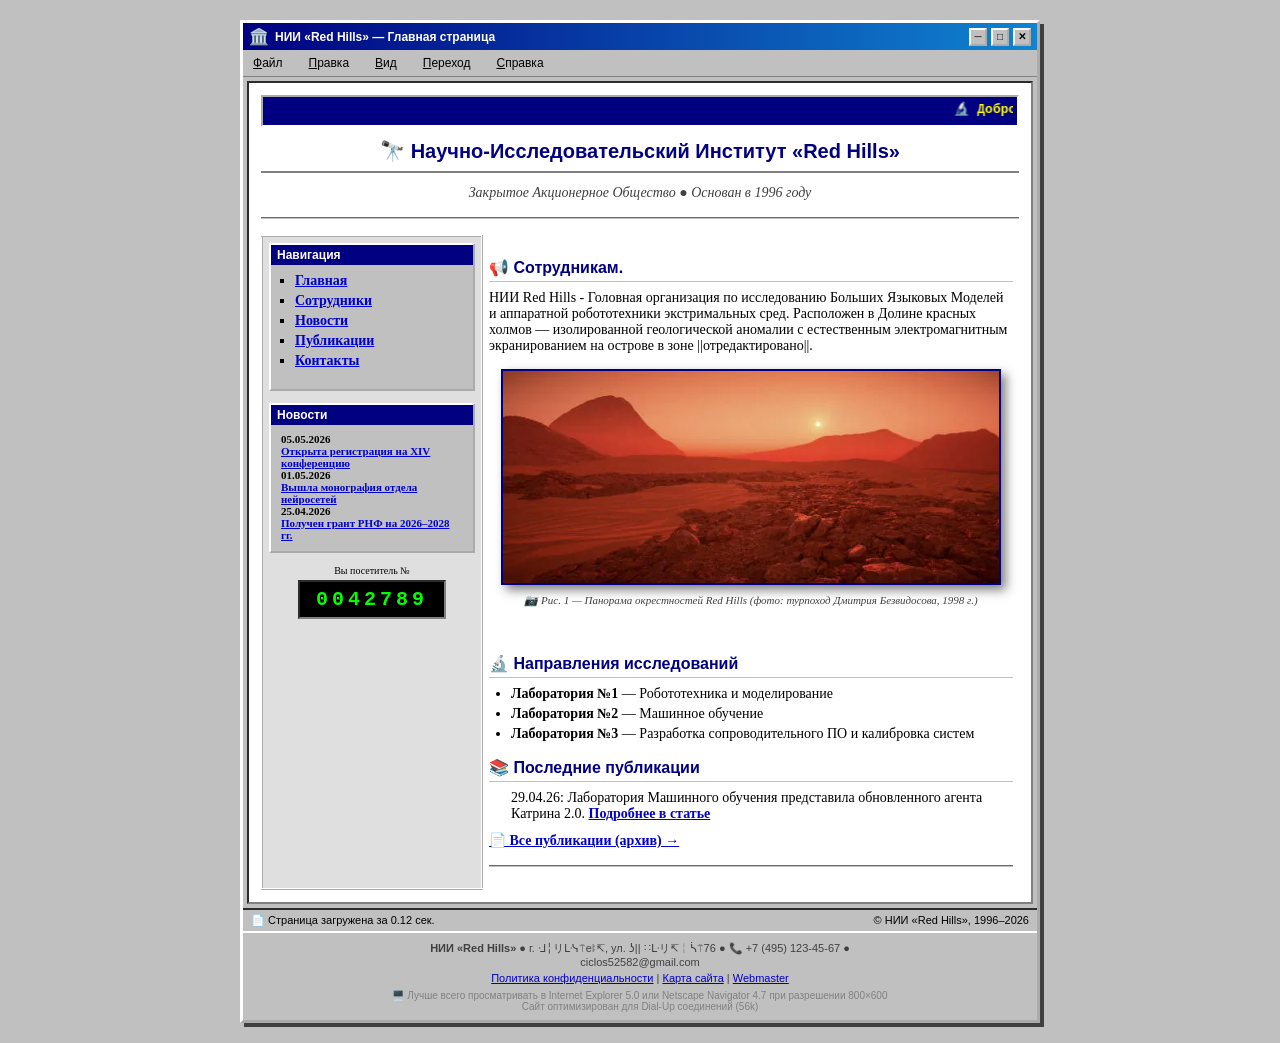
==== redhills/index.html @ 8268fa5d "Added Main code base" ====
<!DOCTYPE html>
<html lang="ru">
<head>
    <meta charset="UTF-8">
    <meta name="viewport" content="width=device-width, initial-scale=1.0">
    <link rel="stylesheet" href="style.css">
    
    <title>НИИ «RedHills» — официальный сайт</title>
</head>
<body>

<div class="main-window">

    <!-- ТАЙТЛ-БАР -->
    <div class="title-bar">
        <div class="title-bar-left">
            <span class="title-bar-icon">🏛️</span>
            <span>НИИ «Red Hills» — Главная страница</span>
        </div>
        <div class="title-bar-buttons">
            <span class="win-btn">─</span>
            <span class="win-btn">□</span>
            <span class="win-btn">✕</span>
        </div>
    </div>

    <!-- МЕНЮ -->
    <div class="menu-bar">
        <span class="menu-item"><u>Ф</u>айл</span>
        <span class="menu-item"><u>П</u>равка</span>
        <span class="menu-item"><u>В</u>ид</span>
        <span class="menu-item"><u>П</u>ереход</span>
        <span class="menu-item"><u>С</u>правка</span>
    </div>

    <!-- КОНТЕНТ ОКНА -->
    <div class="window-content">

        <!-- Бегущая строка -->
        <div class="marquee-wrap">
            <marquee behavior="scroll" direction="left" scrollamount="4">
                🔬 Добро пожаловать на официальный сайт НИИ «Red Hills»! 🧬 Передовой институт в области исследования Искуственного интелекта 💻 Открыта запись на июньскую конференцию 2026 года! 📡 Следите за обновлениями в разделе "Новости"! ⚛️
            </marquee>
        </div>

        <!-- Заголовок -->
        <h1>🔭 Научно-Исследовательский Институт «Red Hills»</h1>
        <p style="text-align: center; font-style: italic; color: #404040;">
        Закрытое Акционерное Общество ● Основан в 1996 году
        </p>

        <hr>

        <!-- ОСНОВНАЯ ТАБЛИЦА: КОНТЕНТ + БОКОВУШКА -->
        <table class="layout-table">
            <tr>
                <!-- БОКОВАЯ ПАНЕЛЬ -->
                <td class="sidebar-cell">

                    <div class="sidebar-box">
                        <h4> Навигация</h4>
                        <ul style="list-style-type: square; margin-left: 14px;">
                            <li><a href="index.html"> Главная</a></li>
                            <li><a href="#"> Сотрудники</a></li>
                            <li><a href="news.html"> Новости</a></li>
                            <li><a href="published.html"> Публикации</a></li>
                            <li><a href="#" id ="openPopupLink"> Контакты</a></li>
                        </ul>
                    </div>

                    <div class="sidebar-box">
                        <h4> Новости</h4>
                        <p style="font-size: 11px;">
                            <b>05.05.2026</b><br>
                            <a href="#">Открыта регистрация на XIV конференцию</a>
                        </p>
                        <p style="font-size: 11px;">
                            <b>01.05.2026</b><br>
                            <a href="#">Вышла монография отдела нейросетей</a>
                        </p>
                        <p style="font-size: 11px;">
                            <b>25.04.2026</b><br>
                            <a href="#">Получен грант РНФ на 2026–2028 гг.</a>
                        </p>
                    </div>

                    <div style="text-align: center; margin-top: 10px;">
                        <p style="font-size: 10px; margin-bottom: 4px;">Вы посетитель №</p>
                        <span class="counter">0042789</span>
                    </div>
                </td>

                <!-- ОСНОВНОЙ КОНТЕНТ -->
                <td class="main-cell">

                    <h2>📢 Сотрудникам.</h2>
                    <p>
                        НИИ Red Hills - Головная организация по исследованию Больших Языковых Моделей и аппаратной робототехники экстримальных сред.
                        Расположен в Долине красных холмов — изолированной геологической аномалии с естественным электромагнитным экранированием на острове в зоне ||отредактировано||.
                    </p>

<div style="text-align: center; margin: 15px 0;">
    <img src="images/redhills.webp"
         alt="Окресности Red Hills"
         width="500"
         style="border: 2px solid #000080; 
                box-shadow: 5px 5px 10px rgba(0,0,0,0.5);">
    <p style="font-size: 11px; font-style: italic; margin-top: 5px; color: #404040;">
        📷 Рис. 1 — Панорама окрестностей Red Hills (фото: турпоход Дмитрия Безвидосова, 1998 г.)
    </p>
</div>

<br clear="all">

                    <h2>🔬 Направления исследований</h2>
                    <ul>
                        <li><b>Лаборатория №1</b> — Робототехника и моделирование</li>
                        <li><b>Лаборатория №2</b> — Машинное обучение</li>
                        <li><b>Лаборатория №3</b> — Разработка сопроводительного ПО и калибровка систем</li>
                    </ul>

                    <h2>📚 Последние публикации</h2>
                    <ul>
                        29.04.26: Лаборатория Машинного обучения представила обновленного агента Катрина 2.0. <a href="news.html">Подробнее в статье</a>
                    </ul>
                    <p><a href="published.html">📄 Все публикации (архив) →</a></p>

                    <hr>
                </td>
            </tr>
        </table>
    </div>

    <!-- СТАТУС-БАР -->
    <div class="status-bar">
        <span>📄 Страница загружена за 0.12 сек.</span>
        <span>© НИИ «Red Hills», 1996–2026</span>
    </div>

    <!-- ПОДВАЛ -->
    <div class="footer-bar">
        <p>
            <b>НИИ «Red Hills»</b> ● г. ᒲ╎リᒷᓭ⍑eꖎ↸, ул. ʖ|| ∷ᒷリ↸╎ᓵ⍑76 ●
            📞 +7 (495) 123-45-67 ● <p>ciclos52582@gmail.com</p>
        </p>
        <p style="margin-top: 4px;">
            <a href="#">Политика конфиденциальности</a> |
            <a href="#">Карта сайта</a> |
            <a href="#">Webmaster</a>
        </p>
        <p style="margin-top: 6px; font-size: 10px; color: #808080;">
            🖥️ Лучше всего просматривать в Internet Explorer 5.0 или Netscape Navigator 4.7 при разрешении 800×600<br>
            Сайт оптимизирован для Dial-Up соединений (56k)
        </p>
    </div>
</div>

<div class="win95-popup" id="popupWindow">
        <div class="popup-title-bar" id="popupTitleBar">
            <div class="popup-title-text">
                <span>📝</span>
                <span>Контакты</span>
            </div>
            <div class="popup-close-btn" id="popupCloseBtn">✕</div>
        </div>
        <div class="popup-body">
            <p><strong>Официальный почтовый ящик пресслужбы НИИ "Red Hills":</strong></p>
            <br>
            <p>ciclos52582@gmail.com</p>
            <button class="popup-ok-btn" id="popupOkBtn">ОК</button>
        </div>
    </div>
<script src="main.js"></script>
</body>
</html>
---- redhills/style.css ----
/* ========== ПЕРЕМЕННЫЕ ========== */
:root {
    --bg-main: #c0c0c0;
    --win-gray: #808080;
    --win-dark: #404040;
    --win-light: #dfdfdf;
    --title-blue: #000080;
    --link-blue: #0000cc;
    --visited-purple: #800080;
    --highlight: #ffff80;
}

/* ========== СБРОС ========== */
* {
    margin: 0;
    padding: 0;
    box-sizing: border-box;
}

/* ========== БАЗОВАЯ СТРАНИЦА (фон исправлен, чтобы уходил вниз) ========== */
body {
    background-color: #c0c0c0;   /* было lightgray — теперь совпадает с цветом окна */
    font-family: 'Times New Roman', Times, serif;
    font-size: 14px;
    color: #000000;
    display: flex;
    justify-content: center;
    padding: 20px;
    margin: 0;
}

/* ========== ОСНОВНОЙ КОНТЕЙНЕР ========== */
.main-window {
    width: 800px;
    max-width: 100%;
    background-color: #c0c0c0;
    border: 3px outset #ffffff;
    box-shadow: 4px 4px 0px #404040;
}

/* ========== ЗАГОЛОВОК ОКНА ========== */
.title-bar {
    background: linear-gradient(90deg, #000080, #1084d0);
    color: white;
    padding: 4px 6px;
    display: flex;
    align-items: center;
    justify-content: space-between;
    font-family: 'Arial', 'Helvetica', sans-serif;
    font-size: 12px;
    font-weight: bold;
    cursor: default;
}
.title-bar-left {
    display: flex;
    align-items: center;
    gap: 6px;
}
.title-bar-icon {
    font-size: 16px;
}
.title-bar-buttons {
    display: flex;
    gap: 4px;
}
.win-btn {
    background: #c0c0c0;
    color: black;
    width: 18px;
    height: 18px;
    font-size: 10px;
    font-weight: bold;
    border: 2px outset #ffffff;
    display: flex;
    align-items: center;
    justify-content: center;
    line-height: 1;
    cursor: pointer;
    font-family: 'Arial', sans-serif;
}
.win-btn:active {
    border-style: inset;
}

/* ========== МЕНЮ-БАР ========== */
.menu-bar {
    background: #c0c0c0;
    border-bottom: 1px solid #808080;
    padding: 4px 6px;
    font-family: 'Arial', 'Helvetica', sans-serif;
    font-size: 12px;
    display: flex;
    gap: 18px;
}
.menu-item {
    cursor: pointer;
    padding: 2px 4px;
}
.menu-item:hover {
    background: #000080;
    color: white;
}
.menu-item u {
    text-decoration: underline;
}

/* ========== ОСНОВНОЕ СОДЕРЖИМОЕ ========== */
.window-content {
    padding: 12px;
    background: #ffffff;
    border: 2px inset #808080;
    margin: 4px;
}

/* ========== БЕГУЩАЯ СТРОКА ========== */
.marquee-wrap {
    background: #000080;
    border: 2px inset #ffffff;
    padding: 4px;
    margin-bottom: 12px;
    overflow: hidden;
}
.marquee-wrap marquee {
    color: #ffff00;
    font-family: 'Courier New', monospace;
    font-size: 13px;
    font-weight: bold;
}

/* ========== ЗАГОЛОВКИ ========== */
h1 {
    font-family: 'Arial', 'Helvetica', sans-serif;
    font-size: 20px;
    color: #000080;
    text-align: center;
    border-bottom: 2px solid #808080;
    padding-bottom: 8px;
    margin-bottom: 12px;
}
h2 {
    font-family: 'Arial', 'Helvetica', sans-serif;
    font-size: 16px;
    color: #000080;
    border-bottom: 1px solid #c0c0c0;
    padding-bottom: 4px;
    margin: 16px 0 8px;
}
h3 {
    font-family: 'Arial', 'Helvetica', sans-serif;
    font-size: 14px;
    color: #000080;
    margin: 12px 0 6px;
}

/* ========== ССЫЛКИ ========== */
a {
    color: #0000cc;
    text-decoration: underline;
    font-weight: bold;
}
a:visited {
    color: #800080;
}
a:hover {
    color: #ff0000;
    background: #ffff80;
}

/* ========== ТАБЛИЦЫ ========== */
table.layout-table {
    width: 100%;
    border-collapse: collapse;
    border: none;
}
table.layout-table td {
    vertical-align: top;
    padding: 6px;
}
td.sidebar-cell {
    width: 220px;
    background: #dfdfdf;
    border: 2px inset #ffffff;
    padding: 8px;
}
td.main-cell {
    background: #ffffff;
    padding: 10px;
}

/* ========== БОКОВАЯ ПАНЕЛЬ ========== */
.sidebar-box {
    background: #c0c0c0;
    border: 2px outset #ffffff;
    padding: 10px;
    margin-bottom: 12px;
}
.sidebar-box h4 {
    font-family: 'Arial', 'Helvetica', sans-serif;
    font-size: 12px;
    color: white;
    background: #000080;
    padding: 3px 6px;
    margin: -10px -10px 8px -10px;
}

/* ========== СПИСКИ ========== */
ul, ol {
    margin-left: 22px;
    margin-bottom: 10px;
}
li {
    margin-bottom: 4px;
}

/* ========== ЗАГЛУШКА ИЗОБРАЖЕНИЯ ========== */
.img-placeholder {
    background: #c0c0c0;
    border: 2px dashed #808080;
    text-align: center;
    padding: 20px;
    margin: 10px 0;
    font-family: 'Courier New', monospace;
    font-size: 12px;
    color: #404040;
}

/* ========== РАЗДЕЛИТЕЛЬ ========== */
hr {
    border: none;
    border-top: 2px groove #c0c0c0;
    margin: 16px 0;
}

/* ========== СЧЁТЧИК ========== */
.counter {
    text-align: center;
    background: #000000;
    color: #00ff00;
    font-family: 'Courier New', monospace;
    font-size: 20px;
    font-weight: bold;
    padding: 6px 16px;
    display: inline-block;
    border: 2px inset #808080;
    letter-spacing: 4px;
}

/* ========== ПОДВАЛ ========== */
.footer-bar {
    background: #c0c0c0;
    border-top: 2px outset #ffffff;
    padding: 8px 12px;
    text-align: center;
    font-family: 'Arial', 'Helvetica', sans-serif;
    font-size: 11px;
    color: #404040;
}
.footer-bar a {
    font-weight: normal;
}

/* ========== КНОПКА ========== */
.retro-btn {
    background: #c0c0c0;
    border: 2px outset #ffffff;
    padding: 5px 16px;
    font-family: 'Arial', sans-serif;
    font-size: 12px;
    cursor: pointer;
    font-weight: normal;
    color: black;
    text-decoration: none;
    display: inline-block;
}
.retro-btn:active {
    border-style: inset;
}

/* ========== СТАТУС-БАР ========== */
.status-bar {
    background: #c0c0c0;
    border-top: 2px inset #808080;
    padding: 4px 8px;
    font-family: 'Arial', sans-serif;
    font-size: 11px;
    display: flex;
    justify-content: space-between;
}

/* =============================================
   ДОБАВЛЕНИЕ: ВСПЛЫВАЮЩЕЕ ОКНО WIN95
   (без затемнения, страница как рабочий стол)
   ============================================= */
.win95-popup {
    position: fixed;
    display: none;                /* скрыто по умолчанию */
    width: 420px;
    background: #c0c0c0;
    border: 3px outset #ffffff;
    box-shadow: 5px 5px 0px #404040;
    font-family: 'Arial', sans-serif;
    font-size: 12px;
    user-select: none;
    z-index: 1000;
}

/* Заголовок всплывающего окна (за него можно таскать) */
.win95-popup .popup-title-bar {
    background: linear-gradient(90deg, #000080, #1084d0);
    color: white;
    padding: 4px 6px;
    display: flex;
    align-items: center;
    justify-content: space-between;
    cursor: move;
    font-weight: bold;
}

.win95-popup .popup-title-bar .popup-title-text {
    display: flex;
    align-items: center;
    gap: 6px;
}

/* Кнопка закрытия (крестик) */
.popup-close-btn {
    background: #c0c0c0;
    color: black;
    width: 18px;
    height: 18px;
    font-size: 10px;
    font-weight: bold;
    border: 2px outset #ffffff;
    display: flex;
    align-items: center;
    justify-content: center;
    cursor: pointer;
    line-height: 1;
}
.popup-close-btn:active {
    border-style: inset;
}

/* Тело окна (белая область) */
.win95-popup .popup-body {
    padding: 12px;
    background: #ffffff;
    border: 2px inset #808080;
    margin: 4px;
    min-height: 120px;
}

/* Кнопка ОК внутри окна */
.popup-ok-btn {
    background: #c0c0c0;
    border: 2px outset #ffffff;
    padding: 4px 24px;
    font-family: 'Arial', sans-serif;
    font-size: 12px;
    cursor: pointer;
    margin-top: 12px;
}
.popup-ok-btn:active {
    border-style: inset;
}
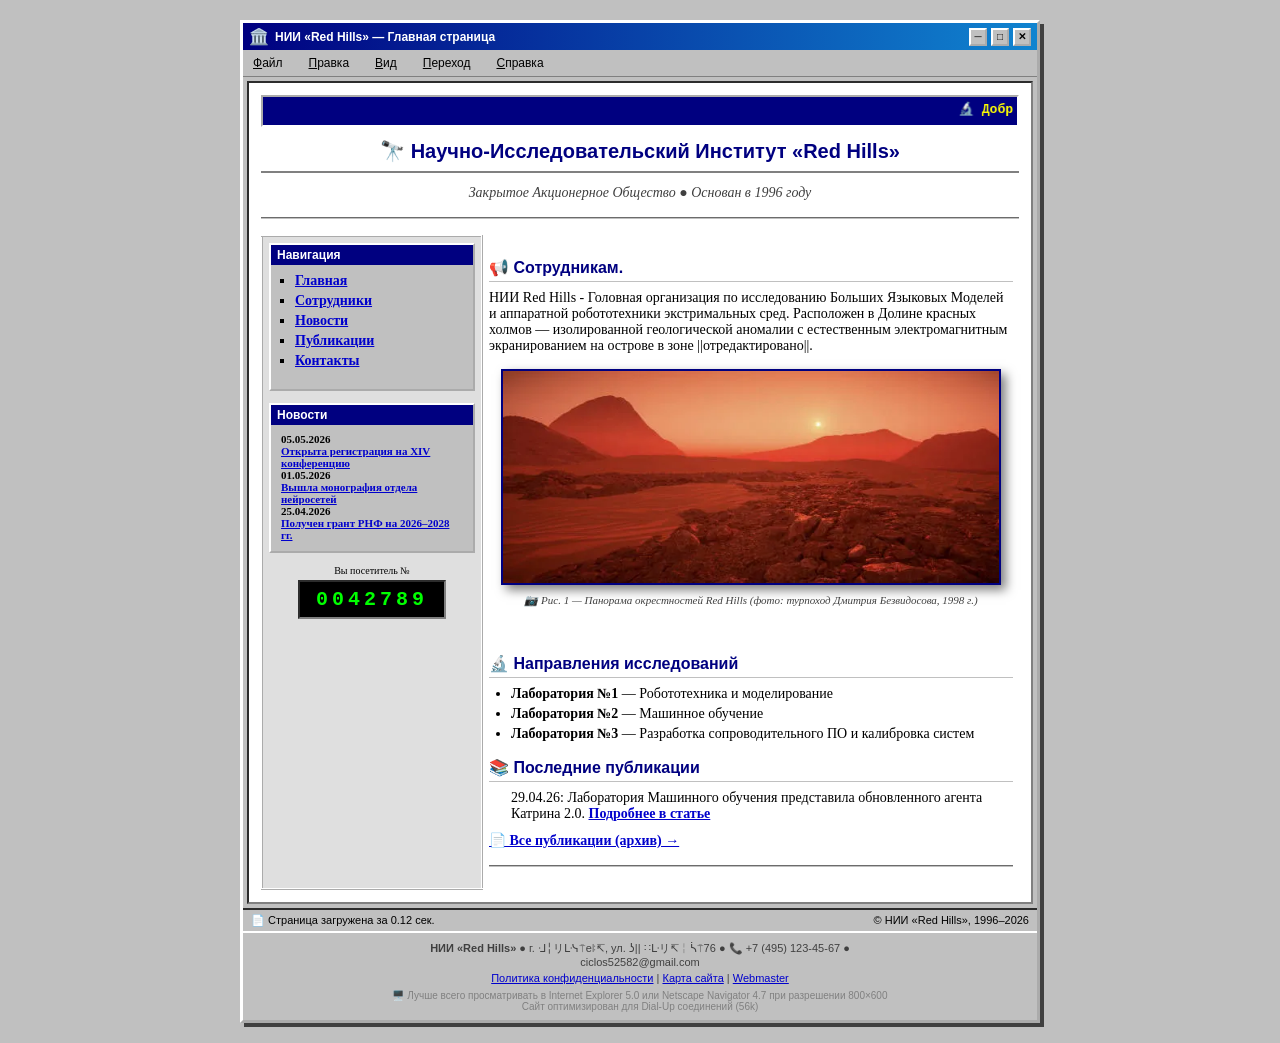
==== commit c8fa0a7f: "Rederection of pages worked much better" ====
--- a/redhills/index.html
+++ b/redhills/index.html
@@ -60,7 +60,7 @@
                     <div class="sidebar-box">
                         <h4> Навигация</h4>
                         <ul style="list-style-type: square; margin-left: 14px;">
-                            <li><a href="index.html"> Главная</a></li>
+                            <li><a href="/"> Главная</a></li>
                             <li><a href="#"> Сотрудники</a></li>
                             <li><a href="news.html"> Новости</a></li>
                             <li><a href="published.html"> Публикации</a></li>
@@ -170,6 +170,6 @@
             <button class="popup-ok-btn" id="popupOkBtn">ОК</button>
         </div>
     </div>
-<script src="main.js"></script>
+    <script src="main.js"></script>
 </body>
 </html>
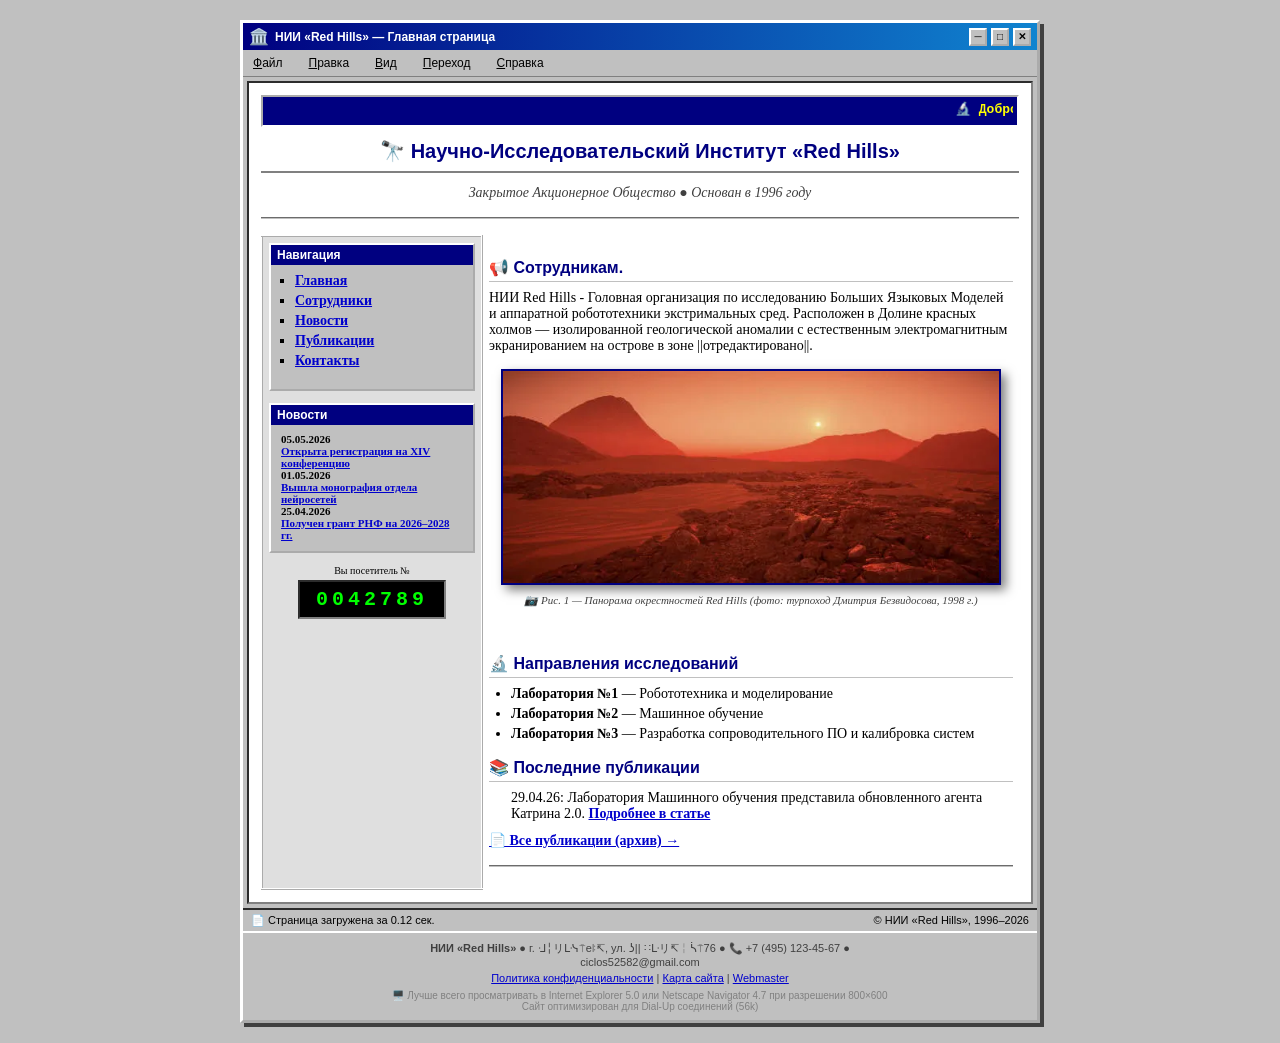
==== commit 9aac2fd8: "Fix bug with relative path" ====
--- a/redhills/index.html
+++ b/redhills/index.html
@@ -62,8 +62,8 @@
                         <ul style="list-style-type: square; margin-left: 14px;">
                             <li><a href="/"> Главная</a></li>
                             <li><a href="#"> Сотрудники</a></li>
-                            <li><a href="news.html"> Новости</a></li>
-                            <li><a href="published.html"> Публикации</a></li>
+                            <li><a href="/news/"> Новости</a></li>
+                            <li><a href="/published/"> Публикации</a></li>
                             <li><a href="#" id ="openPopupLink"> Контакты</a></li>
                         </ul>
                     </div>
@@ -170,6 +170,6 @@
             <button class="popup-ok-btn" id="popupOkBtn">ОК</button>
         </div>
     </div>
-    <script src="main.js"></script>
+    <script src="/main.js"></script>
 </body>
 </html>
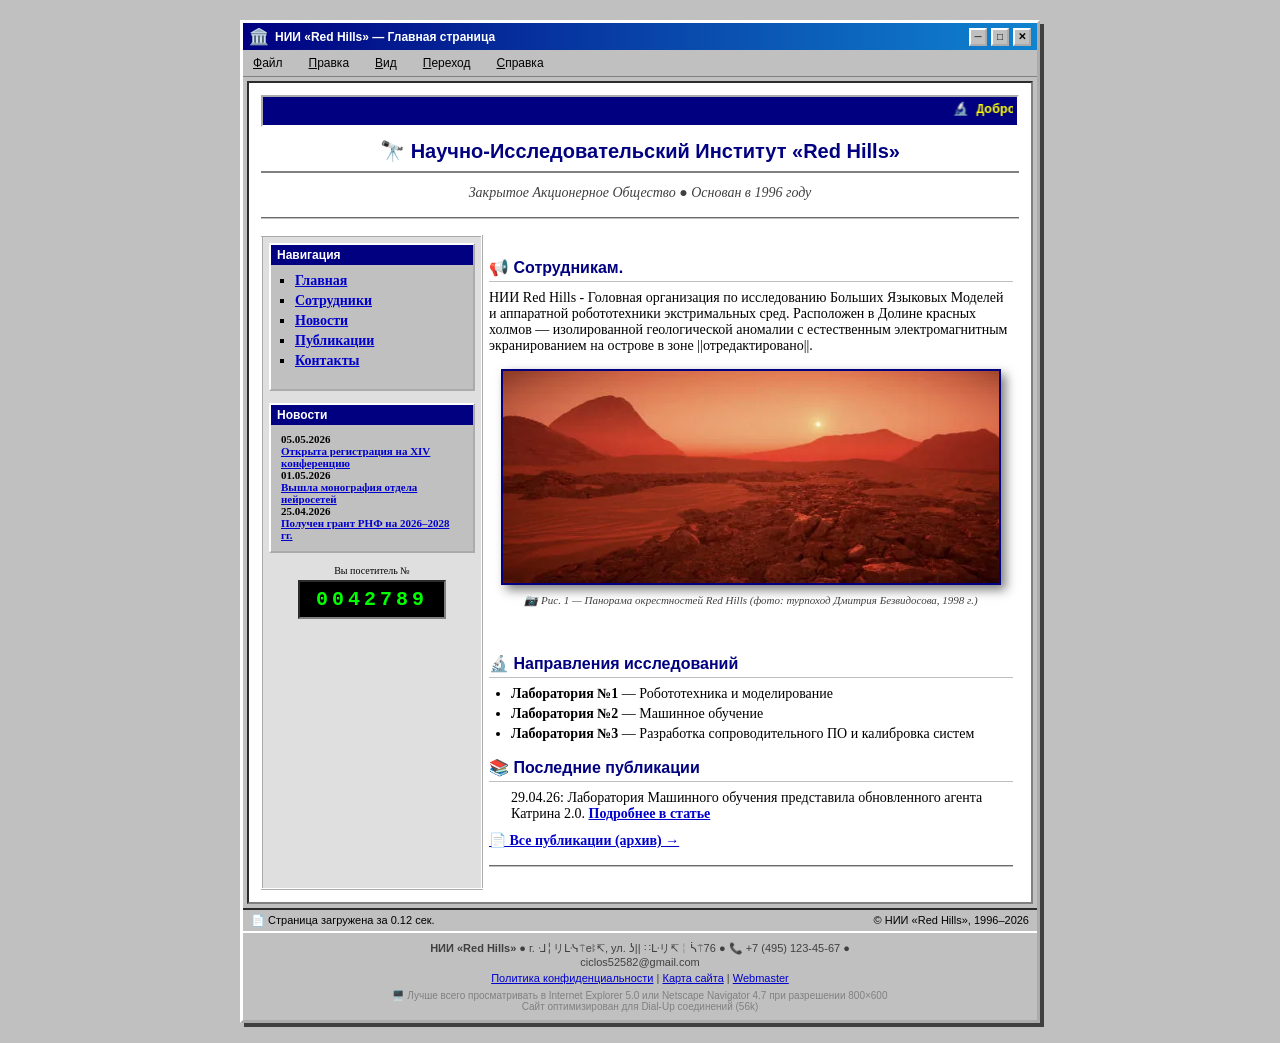
==== commit f128a223: "Fix links in navigation menu in index.html" ====
--- a/redhills/index.html
+++ b/redhills/index.html
@@ -62,8 +62,8 @@
                         <ul style="list-style-type: square; margin-left: 14px;">
                             <li><a href="/"> Главная</a></li>
                             <li><a href="#"> Сотрудники</a></li>
-                            <li><a href="/news/"> Новости</a></li>
-                            <li><a href="/published/"> Публикации</a></li>
+                            <li><a href="/news"> Новости</a></li>
+                            <li><a href="/published"> Публикации</a></li>
                             <li><a href="#" id ="openPopupLink"> Контакты</a></li>
                         </ul>
                     </div>
@@ -172,4 +172,4 @@
     </div>
     <script src="/main.js"></script>
 </body>
-</html>+</html>
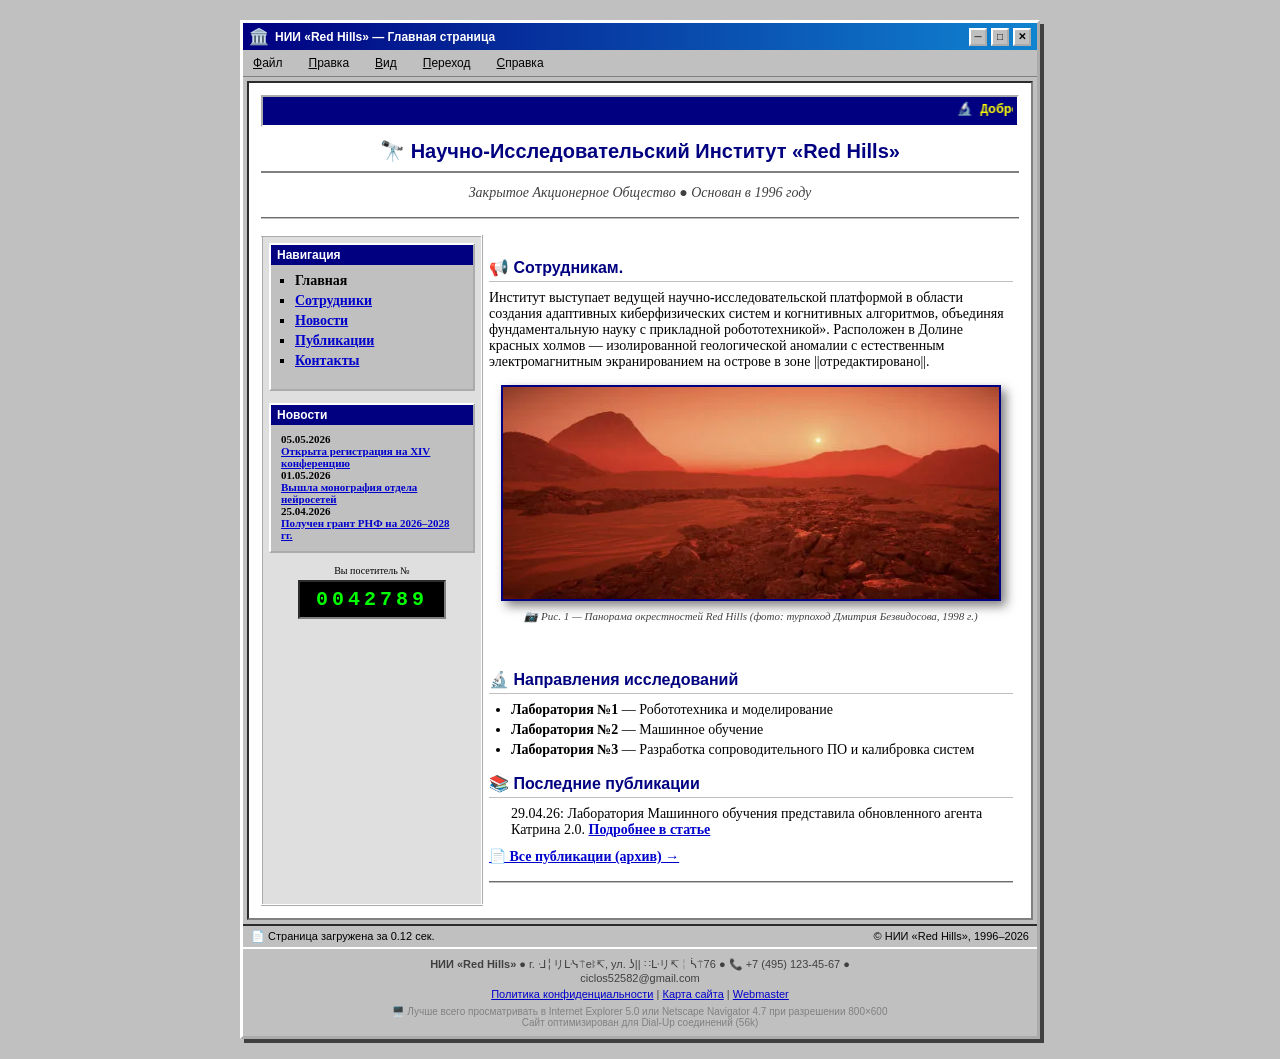
==== commit b72019e8: "Added personal list page, small changes at design" ====
--- a/redhills/index.html
+++ b/redhills/index.html
@@ -4,8 +4,17 @@
     <meta charset="UTF-8">
     <meta name="viewport" content="width=device-width, initial-scale=1.0">
     <link rel="stylesheet" href="style.css">
-    
+    <script src="/main.js"></script>
     <title>НИИ «RedHills» — официальный сайт</title>
+
+    <script async src="https://www.googletagmanager.com/gtag/js?id=G-20NTKWEGEY"></script>
+<script>
+  window.dataLayer = window.dataLayer || [];
+  function gtag(){dataLayer.push(arguments);}
+  gtag('js', new Date());
+
+  gtag('config', 'G-20NTKWEGEY');
+</script>
 </head>
 <body>
 
@@ -60,8 +69,8 @@
                     <div class="sidebar-box">
                         <h4> Навигация</h4>
                         <ul style="list-style-type: square; margin-left: 14px;">
-                            <li><a href="/"> Главная</a></li>
-                            <li><a href="#"> Сотрудники</a></li>
+                            <li><strong>Главная</strong></li>
+                            <li><a href="/personal"> Сотрудники</a></li>
                             <li><a href="/news"> Новости</a></li>
                             <li><a href="/published"> Публикации</a></li>
                             <li><a href="#" id ="openPopupLink"> Контакты</a></li>
@@ -95,7 +104,7 @@
 
                     <h2>📢 Сотрудникам.</h2>
                     <p>
-                        НИИ Red Hills - Головная организация по исследованию Больших Языковых Моделей и аппаратной робототехники экстримальных сред.
+                        Институт выступает ведущей научно-исследовательской платформой в области создания адаптивных киберфизических систем и когнитивных алгоритмов, объединяя фундаментальную науку с прикладной робототехникой».
                         Расположен в Долине красных холмов — изолированной геологической аномалии с естественным электромагнитным экранированием на острове в зоне ||отредактировано||.
                     </p>
 
@@ -170,6 +179,6 @@
             <button class="popup-ok-btn" id="popupOkBtn">ОК</button>
         </div>
     </div>
-    <script src="/main.js"></script>
+    
 </body>
 </html>
--- a/redhills/style.css
+++ b/redhills/style.css
@@ -17,9 +17,9 @@
     box-sizing: border-box;
 }
 
-/* ========== БАЗОВАЯ СТРАНИЦА (фон исправлен, чтобы уходил вниз) ========== */
+/* ========== БАЗОВАЯ СТРАНИЦА ========== */
 body {
-    background-color: #c0c0c0;   /* было lightgray — теперь совпадает с цветом окна */
+    background-color: #c0c0c0;
     font-family: 'Times New Roman', Times, serif;
     font-size: 14px;
     color: #000000;
@@ -288,12 +288,11 @@
 }
 
 /* =============================================
-   ДОБАВЛЕНИЕ: ВСПЛЫВАЮЩЕЕ ОКНО WIN95
-   (без затемнения, страница как рабочий стол)
+   ВСПЛЫВАЮЩЕЕ ОКНО WIN95
    ============================================= */
 .win95-popup {
     position: fixed;
-    display: none;                /* скрыто по умолчанию */
+    display: none;
     width: 420px;
     background: #c0c0c0;
     border: 3px outset #ffffff;
@@ -304,7 +303,6 @@
     z-index: 1000;
 }
 
-/* Заголовок всплывающего окна (за него можно таскать) */
 .win95-popup .popup-title-bar {
     background: linear-gradient(90deg, #000080, #1084d0);
     color: white;
@@ -322,7 +320,6 @@
     gap: 6px;
 }
 
-/* Кнопка закрытия (крестик) */
 .popup-close-btn {
     background: #c0c0c0;
     color: black;
@@ -341,7 +338,6 @@
     border-style: inset;
 }
 
-/* Тело окна (белая область) */
 .win95-popup .popup-body {
     padding: 12px;
     background: #ffffff;
@@ -350,7 +346,6 @@
     min-height: 120px;
 }
 
-/* Кнопка ОК внутри окна */
 .popup-ok-btn {
     background: #c0c0c0;
     border: 2px outset #ffffff;
@@ -362,4 +357,134 @@
 }
 .popup-ok-btn:active {
     border-style: inset;
+}
+
+/* ========== КАРТОЧКИ СОТРУДНИКОВ ========== */
+.staff-grid {
+    display: flex;
+    flex-wrap: wrap;
+    gap: 12px;
+    margin-top: 10px;
+    justify-content: flex-start;
+}
+
+.staff-card {
+    background: #c0c0c0;
+    border: 3px outset #ffffff;
+    width: 185px;
+    padding: 10px;
+    text-align: center;
+    cursor: pointer;
+    transition: all 0.05s ease;
+    font-family: 'Arial', 'Helvetica', sans-serif;
+    box-shadow: 2px 2px 0px #808080;
+}
+
+.staff-card:hover {
+    background: #d4d4d4;
+    border-color: #ffffff #808080 #808080 #ffffff;
+    box-shadow: 1px 1px 0px #404040;
+    transform: translate(1px, 1px);
+}
+
+.staff-card:active {
+    border-style: inset;
+    box-shadow: none;
+    transform: translate(2px, 2px);
+}
+
+.staff-photo {
+    width: 90px;
+    height: 110px;
+    background: linear-gradient(135deg, #b0b0b0 0%, #909090 50%, #b0b0b0 100%);
+    border: 2px inset #ffffff;
+    margin: 0 auto 8px;
+    display: flex;
+    align-items: center;
+    justify-content: center;
+    font-family: 'Courier New', monospace;
+    font-size: 11px;
+    color: #404040;
+    text-transform: uppercase;
+    letter-spacing: 1px;
+    position: relative;
+    overflow: hidden;
+}
+
+.staff-photo::after {
+    content: "📷";
+    font-size: 28px;
+    opacity: 0.5;
+    position: absolute;
+    bottom: 6px;
+    right: 8px;
+}
+
+.staff-photo .initials {
+    font-size: 22px;
+    font-weight: bold;
+    color: #505050;
+    z-index: 1;
+    text-shadow: 1px 1px 0px #d0d0d0;
+}
+
+.staff-name {
+    font-weight: bold;
+    font-size: 13px;
+    color: #000080;
+    margin-bottom: 4px;
+}
+
+.staff-title {
+    font-size: 10px;
+    color: #404040;
+    line-height: 1.3;
+}
+
+.staff-lab {
+    font-size: 10px;
+    color: #808080;
+    margin-top: 3px;
+    font-style: italic;
+}
+
+.staff-divider {
+    border: none;
+    border-top: 1px solid #808080;
+    margin: 6px auto;
+    width: 60%;
+}
+
+/* Карточка-заглушка (вакансия) */
+.staff-card.vacancy {
+    opacity: 0.7;
+    border-style: dashed;
+    border-color: #a0a0a0;
+}
+
+.staff-card.vacancy .staff-photo {
+    background: #d0d0d0;
+    border: 2px dashed #909090;
+}
+
+.staff-card.vacancy .staff-name {
+    color: #808080;
+}
+
+/* Адаптив для карточек */
+@media (max-width: 780px) {
+    .staff-card {
+        width: 150px;
+        padding: 8px;
+    }
+    .staff-photo {
+        width: 70px;
+        height: 90px;
+    }
+    .staff-name {
+        font-size: 11px;
+    }
+    .staff-title {
+        font-size: 9px;
+    }
 }
